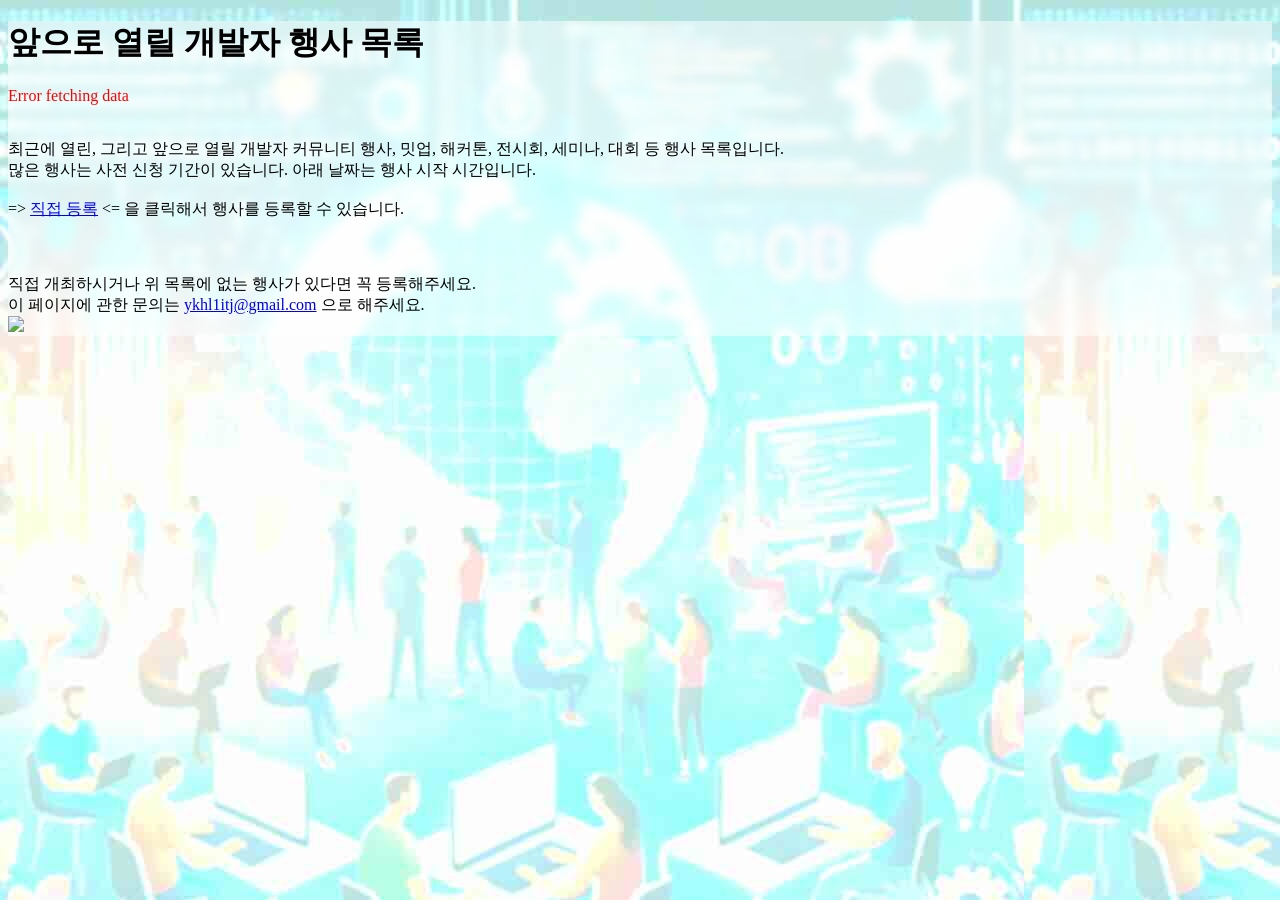
==== meetups.html @ 3de8a9c6 "Update meetups.html" ====
<!DOCTYPE html>
<html lang="ko">
<head>
    <meta charset="UTF-8">
    <meta name="viewport" content="width=device-width, initial-scale=1.0">
    <title>개발자 행사 목록</title>
    <link rel="icon" type="image/x-icon" href="./images/favicon.ico">
    <link rel="apple-touch-icon" sizes="180x180" href="./images/apple-touch-icon.png">
    <link rel="icon" type="image/png" sizes="32x32" href="./images/favicon-32x32.png">
    <link rel="icon" type="image/png" sizes="16x16" href="./images/favicon-16x16.png">
    <link rel="manifest" href="./images/site.webmanifest">
    <style>
        table {
            border-collapse: collapse;
            width: 100%;
        }
        th, td {
            border: 1px solid black;
            padding: 5px;
            text-align: center;
        }
        th {
            background-color: #f2f2f2;
        }
        body {
            background-image: url('./images/background.jpg');
            background-repeat: repeat;
            background-size: auto;
            position: relative;
        }
        body::before {
            content: "";
            position: absolute;
            top: 0;
            left: 0;
            width: 100%;
            height: 100%;
            background-color: rgba(255, 255, 255, 0.5);  /* 흰색 반투명 레이어 */
            backdrop-filter: blur(5px);  /* 배경 흐림 효과 */
            z-index: -1;
        }
    </style>
</head>
<body>
    <h1>앞으로 열릴 개발자 행사 목록</h1>
    <div id="status"></div>
    <br> 최근에 열린, 그리고 앞으로 열릴 개발자 커뮤니티 행사, 밋업, 해커톤, 전시회, 세미나, 대회 등 행사 목록입니다.
    <br> 많은 행사는 사전 신청 기간이 있습니다. 아래 날짜는 행사 시작 시간입니다.<br><br>
    => <a href="https://forms.gle/WJJWhQ8YKmTEXJiu5">직접 등록</a> <= 을 클릭해서 행사를 등록할 수 있습니다.<br><br>
    <div id="sheet-data"></div>
    <br>
    <br> 직접 개최하시거나 위 목록에 없는 행사가 있다면 꼭 등록해주세요.
    <br> 이 페이지에 관한 문의는 <a href="mailto:ykhl1itj@gmail.com">ykhl1itj@gmail.com</a> 으로 해주세요.<br>
    <a href="https://hits.seeyoufarm.com">
        <img src="https://hits.seeyoufarm.com/api/count/incr/badge.svg?url=https://minsuklee.github.io&count_bg=%2379C83D&title_bg=%23555555&icon=&icon_color=%23E7E7E7&title=hits&edge_flat=false"/>
    </a>
    <script>
    
    function createEventTable(rows) {
        // 3일 전 날짜 구하기 (시간은 00:00:00으로 설정)
        const threeDaysAgo = new Date();
        threeDaysAgo.setDate(threeDaysAgo.getDate() - 3);
        threeDaysAgo.setHours(0, 0, 0, 0);
        //console.log(threeDaysAgo);
        
        // 테이블 헤더 생성
        let tableHTML = `
            <table border="1" style="border-collapse: collapse; width: 100%;">
                <tr>
                    <th>행사 (링크)</th>
                    <th>일시</th>
                    <th>행사 주제</th>
                    <th>참가비</th>
                    <th>장소</th>
                </tr>
        `;
        // 각 행에 대한 데이터 추가
        rows.forEach(row => {
            const [eventName, date, topic, fee, location, homepage] = row;
            //console.log(row);

            // 3일 이전의 이벤트는 건너뛰기
            const theDate = new Date(date);
            if (theDate < threeDaysAgo) {
                return;
            }
            
            // 홈페이지 URL 처리
            let eventNameCell;
            if (homepage && homepage.trim() !== '') {
                let url = homepage.trim();
                if (!url.startsWith('http://') && !url.startsWith('https://')) {
                        url = 'https://' + url;
                }
                eventNameCell = `<a href="${url}" target="_blank">${eventName}</a>`;
            } else {
                eventNameCell = eventName;
            }
    
            tableHTML += `
                <tr>
                    <td>${eventNameCell}</td>
                    <td>${date}</td>
                    <td>${topic}</td>
                    <td>${fee}</td>
                    <td>${location}</td>
                    </tr>
            `;
        });
        tableHTML += '</table>';
        return tableHTML;
    }

    function formatDate(dateString) {
        // 정규표현식을 사용하여 날짜 문자열의 각 부분을 추출
        const regex = /(\d{4})\. (\d{1,2})\. (\d{1,2}) (오전|오후) (\d{1,2}):(\d{2}):(\d{2})/;
        const match = dateString.match(regex);

        if (!match) {
            throw new Error('Invalid date format');
        }

        const [, year, month, day, ampm, hours, minutes, seconds] = match;

        // 월과 일이 한 자리 수인 경우 앞에 0 붙이기
        const formattedMonth = month.padStart(2, '0');
        const formattedDay = day.padStart(2, '0');

        // 시간을 24시간 형식으로 변환
        let formattedHours = parseInt(hours);
        if (ampm === '오후' && formattedHours !== 12) {
            formattedHours += 12;
        } else if (ampm === '오전' && formattedHours === 12) {
            formattedHours = 0;
        }
        formattedHours = formattedHours.toString().padStart(2, '0');

        // 새로운 형식으로 날짜 문자열을 조합.
        const formattedDate = `${year}-${formattedMonth}-${formattedDay} ${formattedHours}:${minutes}`;
        return formattedDate;
    }

    // Google Sheets API 키와 스프레드시트 ID를 설정
    const API_KEY = 'AIzaSyDfsMoc96T4IDv1N7-ccI2mU353_ANqmbU';
    const SPREADSHEET_ID = '1KMB44o1X3UrHKQarL-C6gE75-_jgobz8-ySizAX2s8U';
    const RANGE = 'B:H'; // B열부터 H열까지의 데이터를 가져옵니다.

    // 데이터를 가져오고 표시하는 함수
    function fetchAndDisplayData() {
        fetch(`https://sheets.googleapis.com/v4/spreadsheets/${SPREADSHEET_ID}/values/${RANGE}?key=${API_KEY}`)
            .then(response => response.json())
            .then(data => {                 // Spread Sheet 읽기 성공 메시지 출력
                rows = data.values;
                rows.shift();               // 첫 번째 행(헤더) 제거

                rows = rows.map(row => {        // 각 행의 첫 번째 열(날짜)를 새로운 형식으로 변환
                    const formattedDate = formatDate(row[1]);
                    return [row[0], formattedDate, ...row.slice(2)];
                });

                rows.sort((a, b) => {           // 날짜 기준으로 정렬
                    const dateA = new Date(a[1]);
                    const dateB = new Date(b[1]);
                    return dateA - dateB;
                });
                //console.log(rows); // 정렬된 결과 확인

                // 테이블을 생성하여 페이지에 추가
                const tableHTML = createEventTable(rows);
                document.getElementById('sheet-data').innerHTML = tableHTML;
            })
            .catch(error => {
                console.error('Error:', error);
                document.getElementById('status').innerHTML = '<p style="color: red;">Error fetching data</p>';
            });
    }

    // 10분마다 데이터를 가져와 표시
    // setInterval(fetchAndDisplayData, 600000);

    fetchAndDisplayData();
    </script>
</body>
</html>
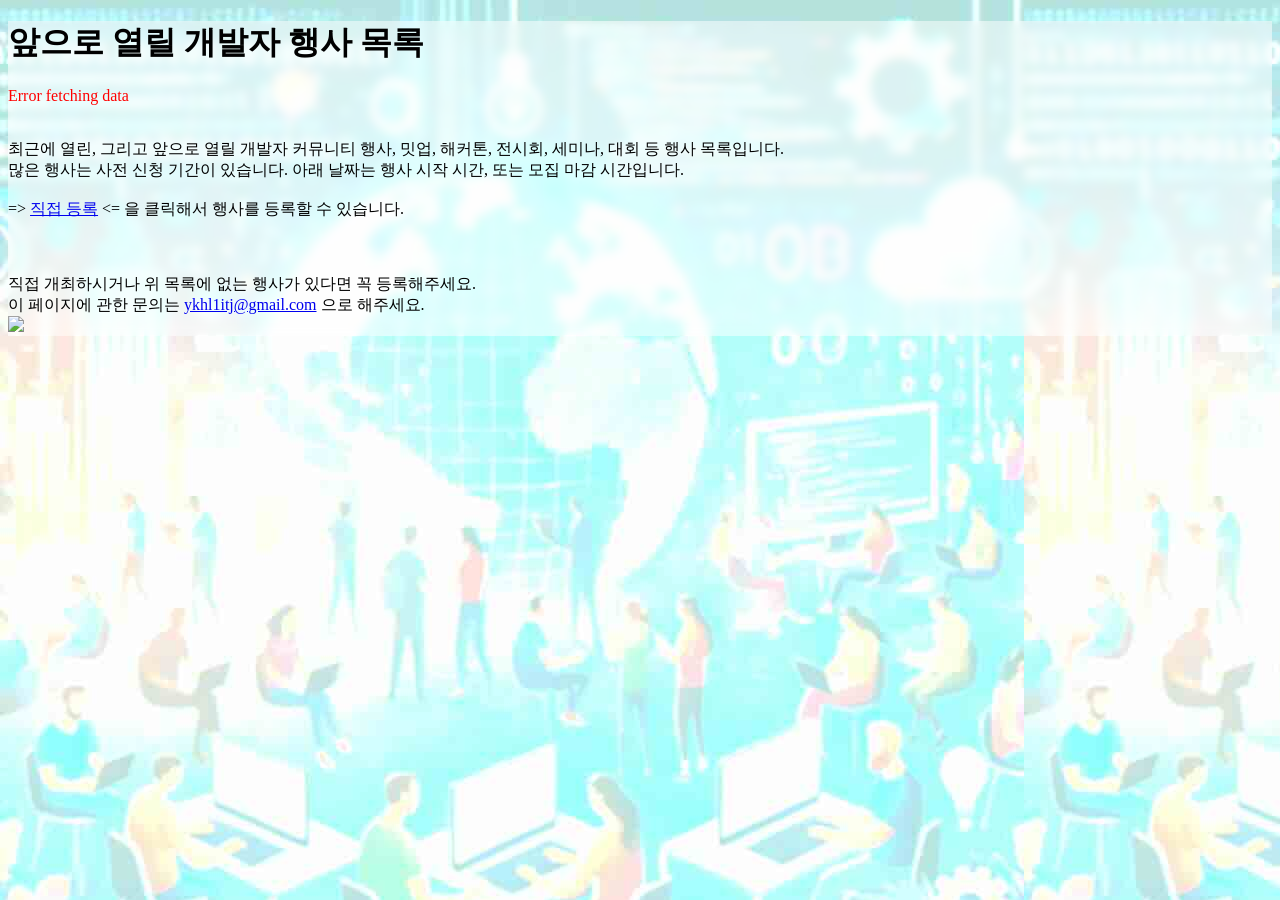
==== commit c11164d8: "Update meetups.html" ====
--- a/meetups.html
+++ b/meetups.html
@@ -45,7 +45,7 @@
     <h1>앞으로 열릴 개발자 행사 목록</h1>
     <div id="status"></div>
     <br> 최근에 열린, 그리고 앞으로 열릴 개발자 커뮤니티 행사, 밋업, 해커톤, 전시회, 세미나, 대회 등 행사 목록입니다.
-    <br> 많은 행사는 사전 신청 기간이 있습니다. 아래 날짜는 행사 시작 시간입니다.<br><br>
+    <br> 많은 행사는 사전 신청 기간이 있습니다. 아래 날짜는 행사 시작 시간, 또는 모집 마감 시간입니다.<br><br>
     => <a href="https://forms.gle/WJJWhQ8YKmTEXJiu5">직접 등록</a> <= 을 클릭해서 행사를 등록할 수 있습니다.<br><br>
     <div id="sheet-data"></div>
     <br>
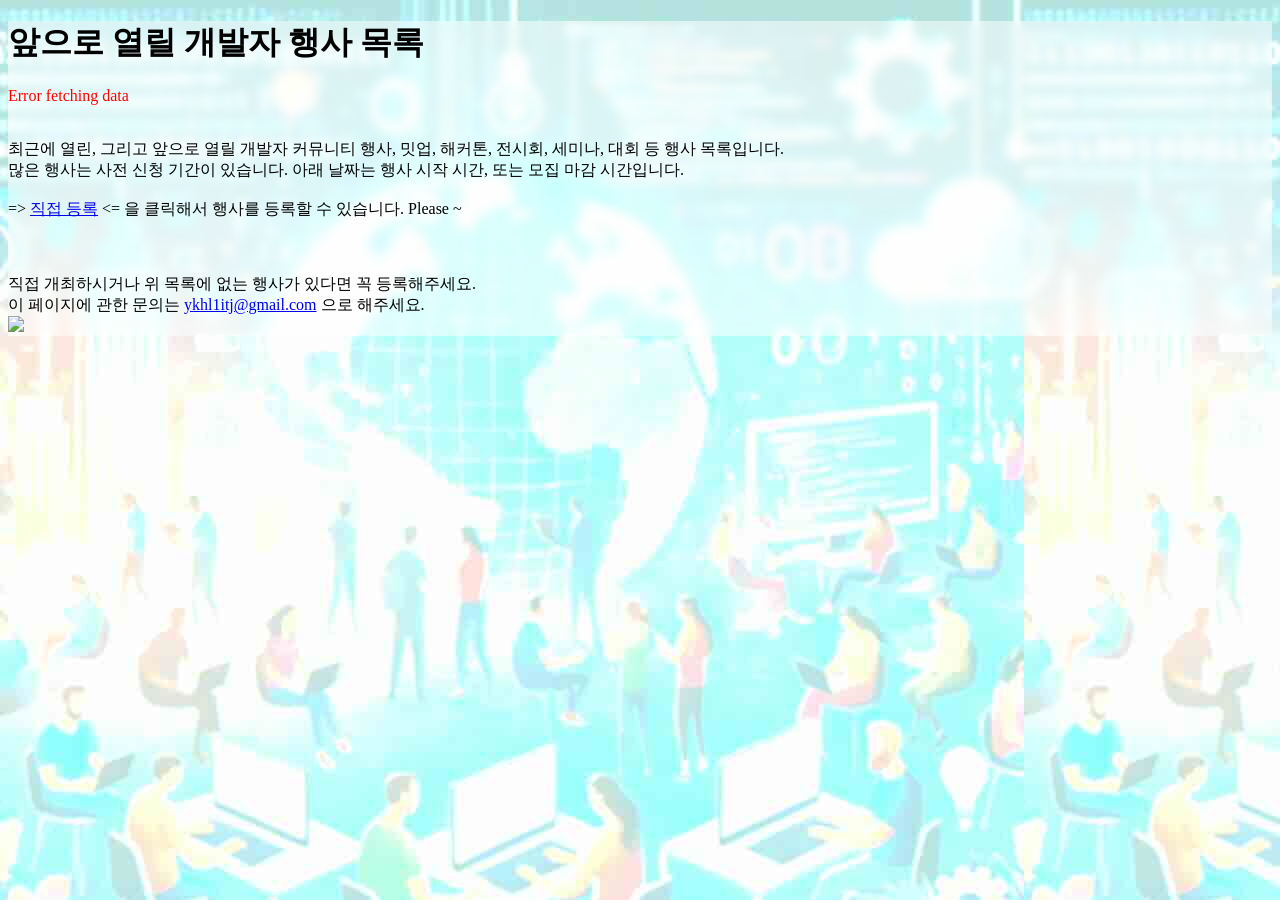
==== commit 537d5085: "Update meetups.html" ====
--- a/meetups.html
+++ b/meetups.html
@@ -46,7 +46,7 @@
     <div id="status"></div>
     <br> 최근에 열린, 그리고 앞으로 열릴 개발자 커뮤니티 행사, 밋업, 해커톤, 전시회, 세미나, 대회 등 행사 목록입니다.
     <br> 많은 행사는 사전 신청 기간이 있습니다. 아래 날짜는 행사 시작 시간, 또는 모집 마감 시간입니다.<br><br>
-    => <a href="https://forms.gle/WJJWhQ8YKmTEXJiu5">직접 등록</a> <= 을 클릭해서 행사를 등록할 수 있습니다.<br><br>
+    => <a href="https://forms.gle/WJJWhQ8YKmTEXJiu5">직접 등록</a> <= 을 클릭해서 행사를 등록할 수 있습니다. Please ~<br><br>
     <div id="sheet-data"></div>
     <br>
     <br> 직접 개최하시거나 위 목록에 없는 행사가 있다면 꼭 등록해주세요.
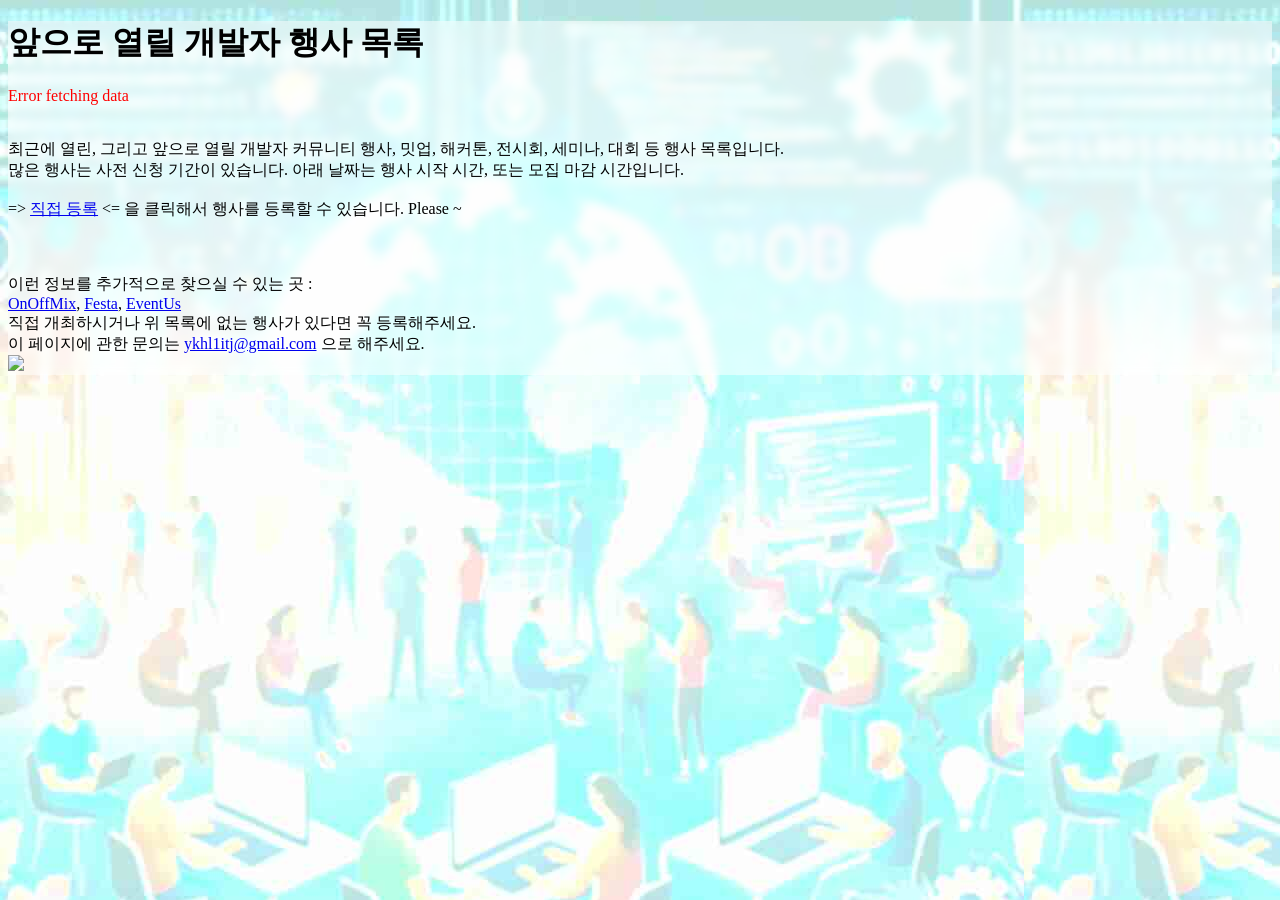
==== commit adcba818: "Update meetups.html" ====
--- a/meetups.html
+++ b/meetups.html
@@ -49,6 +49,10 @@
     => <a href="https://forms.gle/WJJWhQ8YKmTEXJiu5">직접 등록</a> <= 을 클릭해서 행사를 등록할 수 있습니다. Please ~<br><br>
     <div id="sheet-data"></div>
     <br>
+    <br> 이런 정보를 추가적으로 찾으실 수 있는 곳 : <br> 
+        <a href="https://onoffmix.com/">OnOffMix</a>,  
+        <a href="https://festa.io/">Festa</a>, 
+        <a href="https://event-us.kr/">EventUs</a>
     <br> 직접 개최하시거나 위 목록에 없는 행사가 있다면 꼭 등록해주세요.
     <br> 이 페이지에 관한 문의는 <a href="mailto:ykhl1itj@gmail.com">ykhl1itj@gmail.com</a> 으로 해주세요.<br>
     <a href="https://hits.seeyoufarm.com">
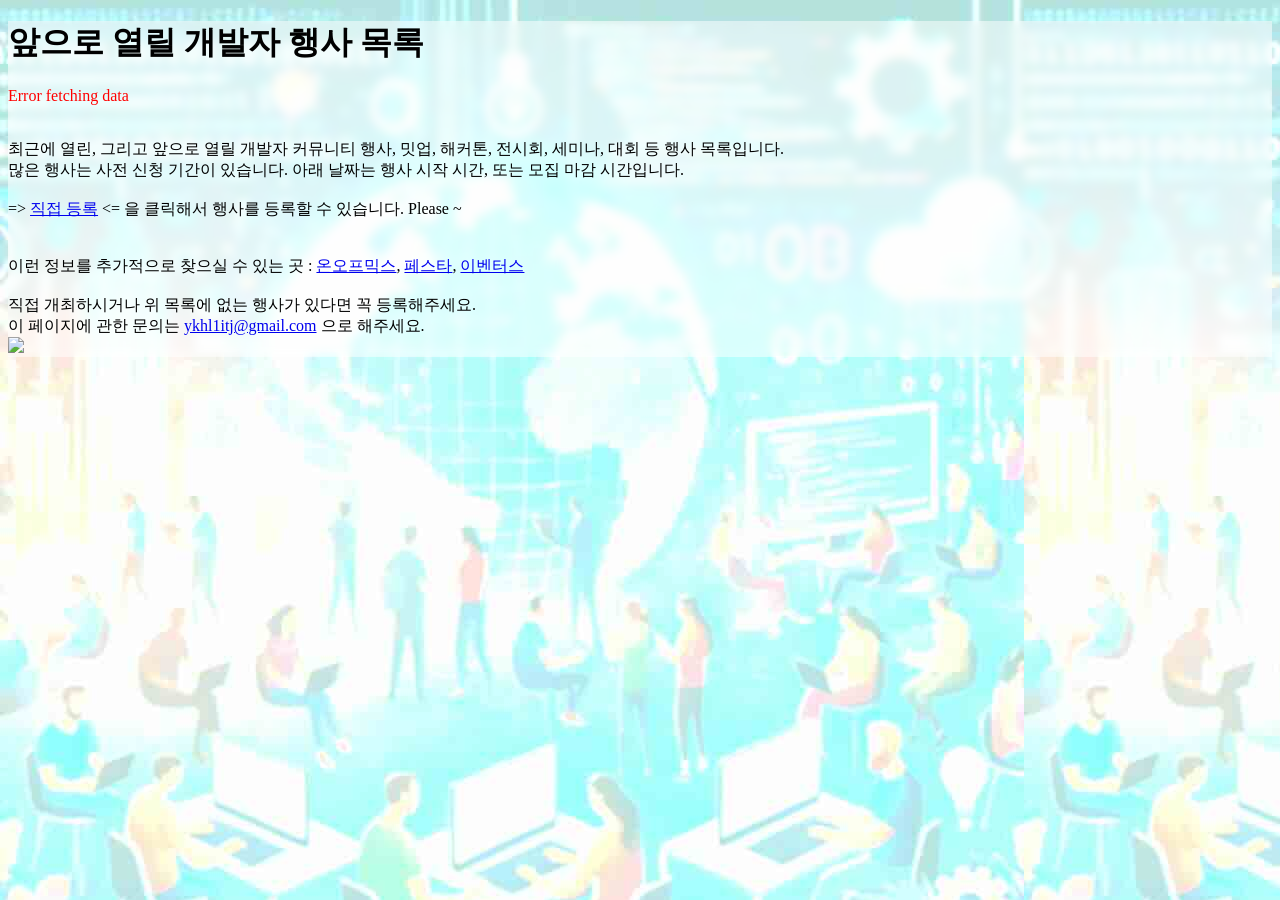
==== commit e37d6a55: "Update meetups.html" ====
--- a/meetups.html
+++ b/meetups.html
@@ -48,11 +48,11 @@
     <br> 많은 행사는 사전 신청 기간이 있습니다. 아래 날짜는 행사 시작 시간, 또는 모집 마감 시간입니다.<br><br>
     => <a href="https://forms.gle/WJJWhQ8YKmTEXJiu5">직접 등록</a> <= 을 클릭해서 행사를 등록할 수 있습니다. Please ~<br><br>
     <div id="sheet-data"></div>
-    <br>
-    <br> 이런 정보를 추가적으로 찾으실 수 있는 곳 : <br> 
-        <a href="https://onoffmix.com/">OnOffMix</a>,  
-        <a href="https://festa.io/">Festa</a>, 
-        <a href="https://event-us.kr/">EventUs</a>
+        
+    <br> 이런 정보를 추가적으로 찾으실 수 있는 곳 : 
+        <a href="https://onoffmix.com/">온오프믹스</a>,  
+        <a href="https://festa.io/">페스타</a>, 
+        <a href="https://event-us.kr/">이벤터스</a><br>
     <br> 직접 개최하시거나 위 목록에 없는 행사가 있다면 꼭 등록해주세요.
     <br> 이 페이지에 관한 문의는 <a href="mailto:ykhl1itj@gmail.com">ykhl1itj@gmail.com</a> 으로 해주세요.<br>
     <a href="https://hits.seeyoufarm.com">
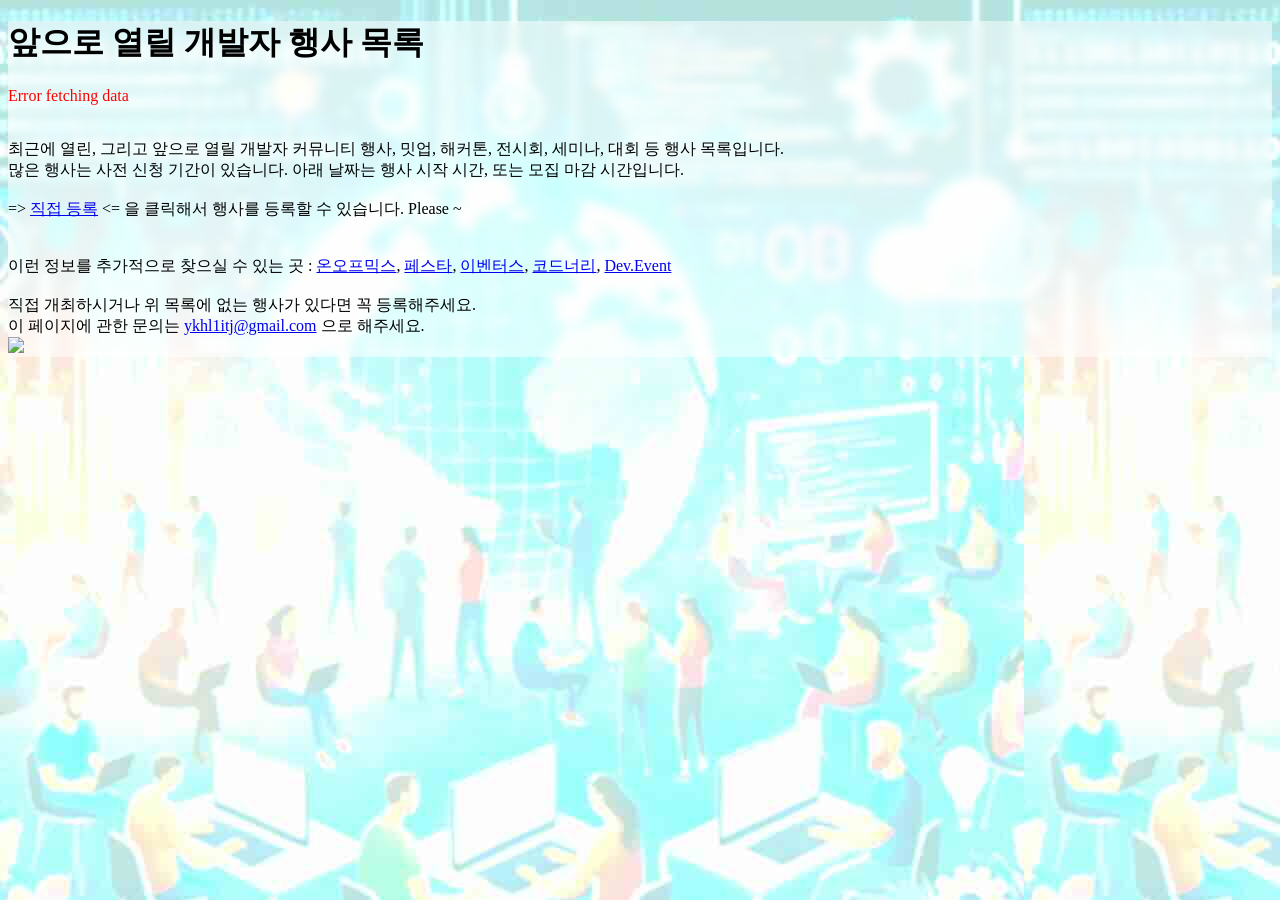
==== commit b234853f: "Update meetups.html" ====
--- a/meetups.html
+++ b/meetups.html
@@ -46,13 +46,15 @@
     <div id="status"></div>
     <br> 최근에 열린, 그리고 앞으로 열릴 개발자 커뮤니티 행사, 밋업, 해커톤, 전시회, 세미나, 대회 등 행사 목록입니다.
     <br> 많은 행사는 사전 신청 기간이 있습니다. 아래 날짜는 행사 시작 시간, 또는 모집 마감 시간입니다.<br><br>
-    => <a href="https://forms.gle/WJJWhQ8YKmTEXJiu5">직접 등록</a> <= 을 클릭해서 행사를 등록할 수 있습니다. Please ~<br><br>
+    => <a href="https://forms.gle/WJJWhQ8YKmTEXJiu5" target="_blank" rel="noopener noreferrer">직접 등록</a> <= 을 클릭해서 행사를 등록할 수 있습니다. Please ~<br><br>
     <div id="sheet-data"></div>
         
     <br> 이런 정보를 추가적으로 찾으실 수 있는 곳 : 
         <a href="https://onoffmix.com/">온오프믹스</a>,  
         <a href="https://festa.io/">페스타</a>, 
-        <a href="https://event-us.kr/">이벤터스</a><br>
+        <a href="https://event-us.kr/">이벤터스</a>,
+        <a href="https://www.codenary.co.kr/calendar/month">코드너리</a>,
+        <a href="https://dev-event.vercel.app/events">Dev.Event</a><br>
     <br> 직접 개최하시거나 위 목록에 없는 행사가 있다면 꼭 등록해주세요.
     <br> 이 페이지에 관한 문의는 <a href="mailto:ykhl1itj@gmail.com">ykhl1itj@gmail.com</a> 으로 해주세요.<br>
     <a href="https://hits.seeyoufarm.com">
